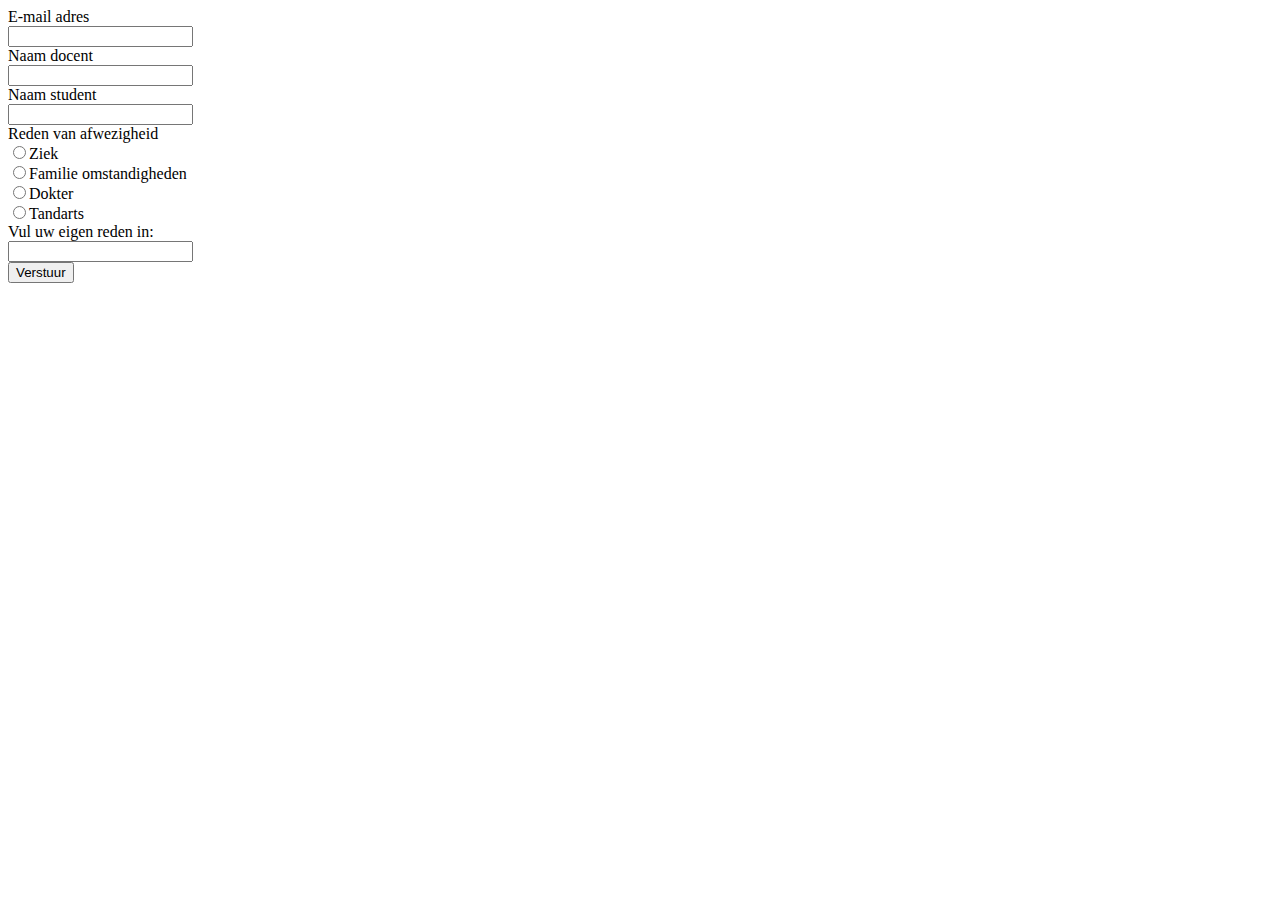
==== contactformulier.html @ 242adb10 "Contactformulier html" ====
<! DOCTYPE html>
<html lang="en">
  <head>
    <title>Contactformulier</title>
    <meta charset="utf-8">
  </head>
  <body>
		<form>
			E-mail adres<br>
			<input type="text" name="e-mail"><br>
			Naam docent<br>
			<input type="text" name="naamDocent"><br>
			Naam student<br>
			<input type="text" name="Naamstudent"><br>
			Reden van afwezigheid<br>
			<input type="radio" name="reden">Ziek<br>
			<input type="radio" name="reden">Familie omstandigheden<br>
			<input type="radio" name="reden">Dokter<br>
			<input type="radio" name="reden">Tandarts<br>
			Vul uw eigen reden in:<br>
			<input type="text" name="eigen reden"><br>
			<input type="submit" value="Verstuur">
		</form>
	</body>
<html>
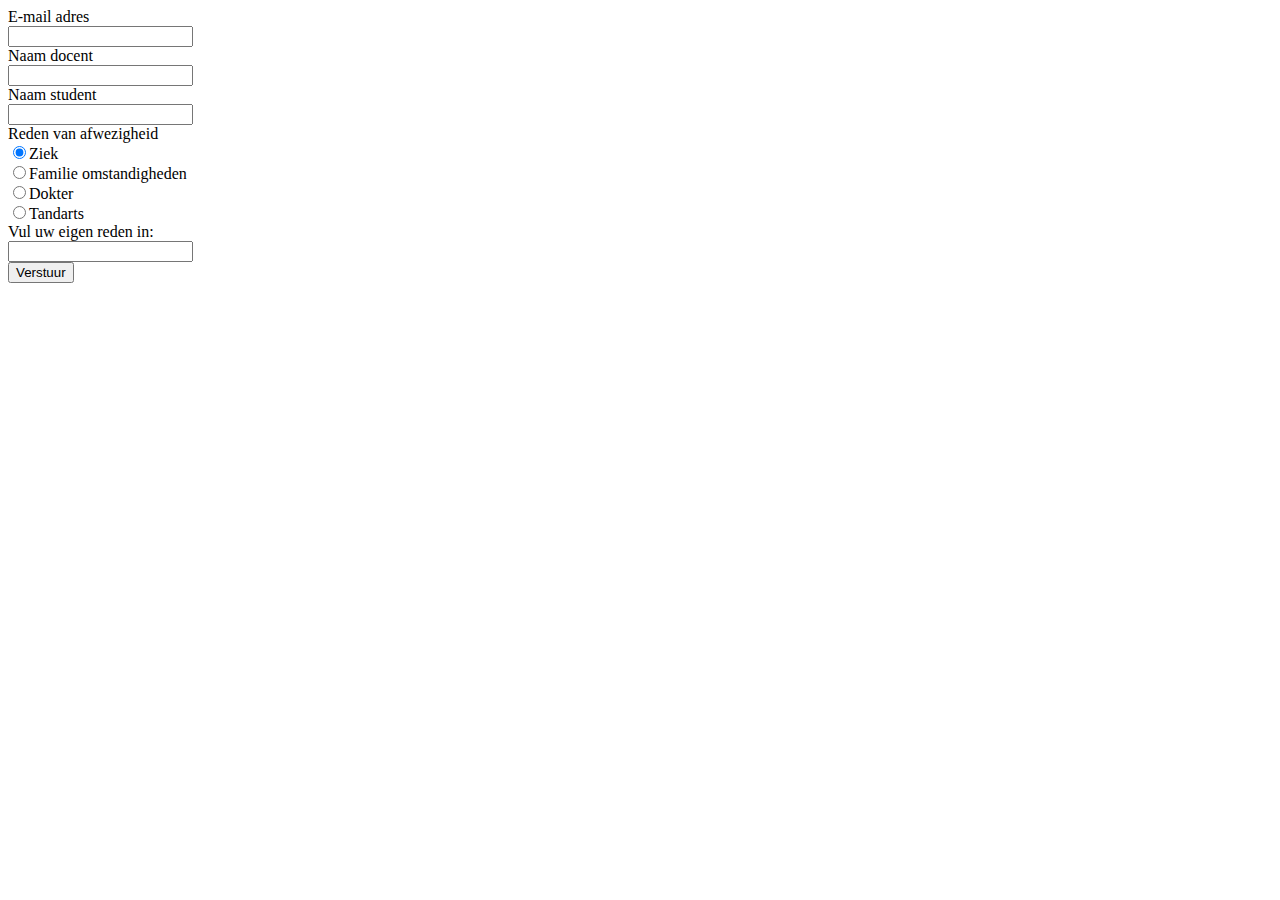
==== commit 5037c8eb: "Standaard aangevinkt en value toegevoegd." ====
--- a/contactformulier.html
+++ b/contactformulier.html
@@ -13,10 +13,10 @@
 			Naam student<br>
 			<input type="text" name="Naamstudent"><br>
 			Reden van afwezigheid<br>
-			<input type="radio" name="reden">Ziek<br>
-			<input type="radio" name="reden">Familie omstandigheden<br>
-			<input type="radio" name="reden">Dokter<br>
-			<input type="radio" name="reden">Tandarts<br>
+			<input type="radio" name="reden" value="Ziek" checked>Ziek<br>
+			<input type="radio" name="reden" value="Familie">Familie omstandigheden<br>
+			<input type="radio" name="reden" value="Dokter">Dokter<br>
+			<input type="radio" name="reden" value="Tandarts">Tandarts<br>
 			Vul uw eigen reden in:<br>
 			<input type="text" name="eigen reden"><br>
 			<input type="submit" value="Verstuur">
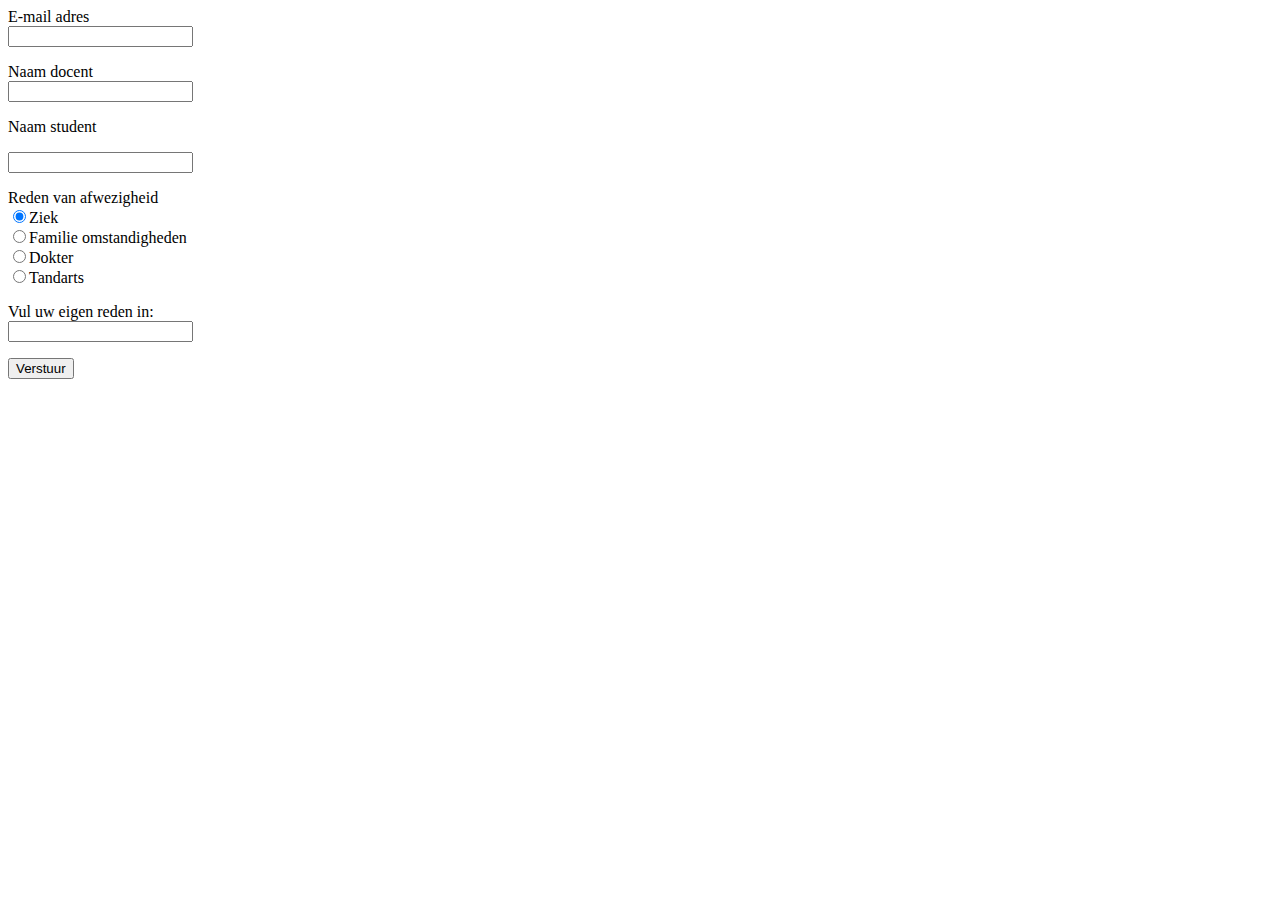
==== commit cc9d48ab: "Alles tussen <p> gezet" ====
--- a/contactformulier.html
+++ b/contactformulier.html
@@ -5,21 +5,21 @@
     <meta charset="utf-8">
   </head>
   <body>
-		<form>
-			E-mail adres<br>
-			<input type="text" name="e-mail"><br>
-			Naam docent<br>
-			<input type="text" name="naamDocent"><br>
-			Naam student<br>
-			<input type="text" name="Naamstudent"><br>
-			Reden van afwezigheid<br>
+		<form method="POST" action="brief.php">
+			<p>E-mail adres<br>
+			<input type="text" name="e-mail"><br></p>
+			<p>Naam docent<br>
+			<input type="text" name="naamDocent"><br></p>
+			<p>Naam student<br></p>
+			<input type="text" name="Naamstudent"><br></p>
+			<p>Reden van afwezigheid<br>
 			<input type="radio" name="reden" value="Ziek" checked>Ziek<br>
 			<input type="radio" name="reden" value="Familie">Familie omstandigheden<br>
 			<input type="radio" name="reden" value="Dokter">Dokter<br>
-			<input type="radio" name="reden" value="Tandarts">Tandarts<br>
-			Vul uw eigen reden in:<br>
-			<input type="text" name="eigen reden"><br>
-			<input type="submit" value="Verstuur">
+			<input type="radio" name="reden" value="Tandarts">Tandarts<br></p>
+			<p>Vul uw eigen reden in:<br>
+			<input type="text" name="eigen reden"><br></p>
+			<p><input type="submit" value="Verstuur"></p>
 		</form>
 	</body>
 <html>